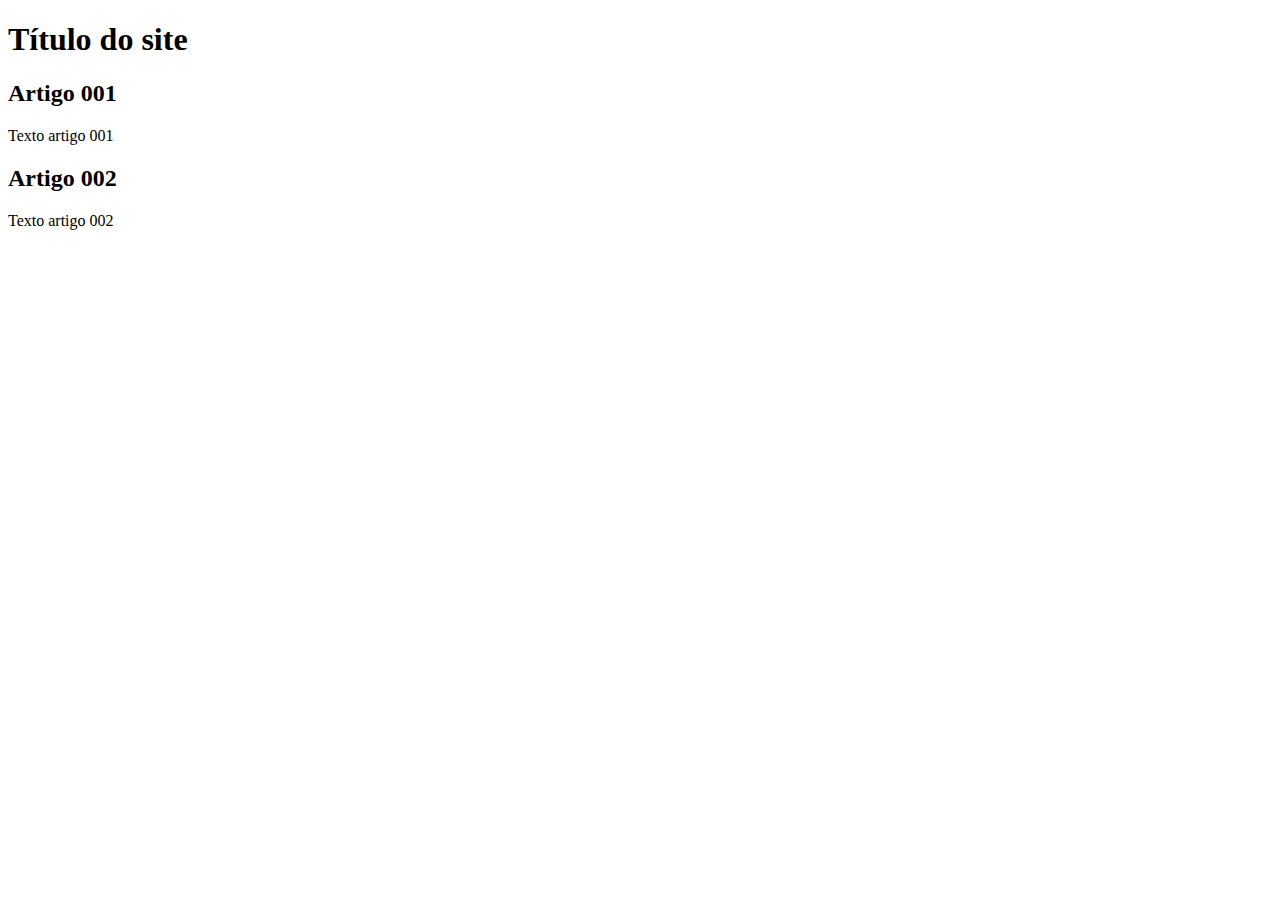
==== index.html @ 41725566 "add index" ====
<!DOCTYPE html>
<html lang="pt-br">
<head>
    <meta charset="UTF-8">
    <meta http-equiv="X-UA-Compatible" content="IE=edge">
    <meta name="viewport" content="width=device-width, initial-scale=1.0">
    <title>Título do site</title>
</head>
<body>
    <main>
        <header>
            <h1>Título do site</h1>
        </header>

        <article>
            <h2>Artigo 001</h2>
            <p>Texto artigo 001</p>
        </article>

        <article>
            <h2>Artigo 002</h2>
            <p>Texto artigo 002</p>
        </article>

    </main>
    
</body>
</html>
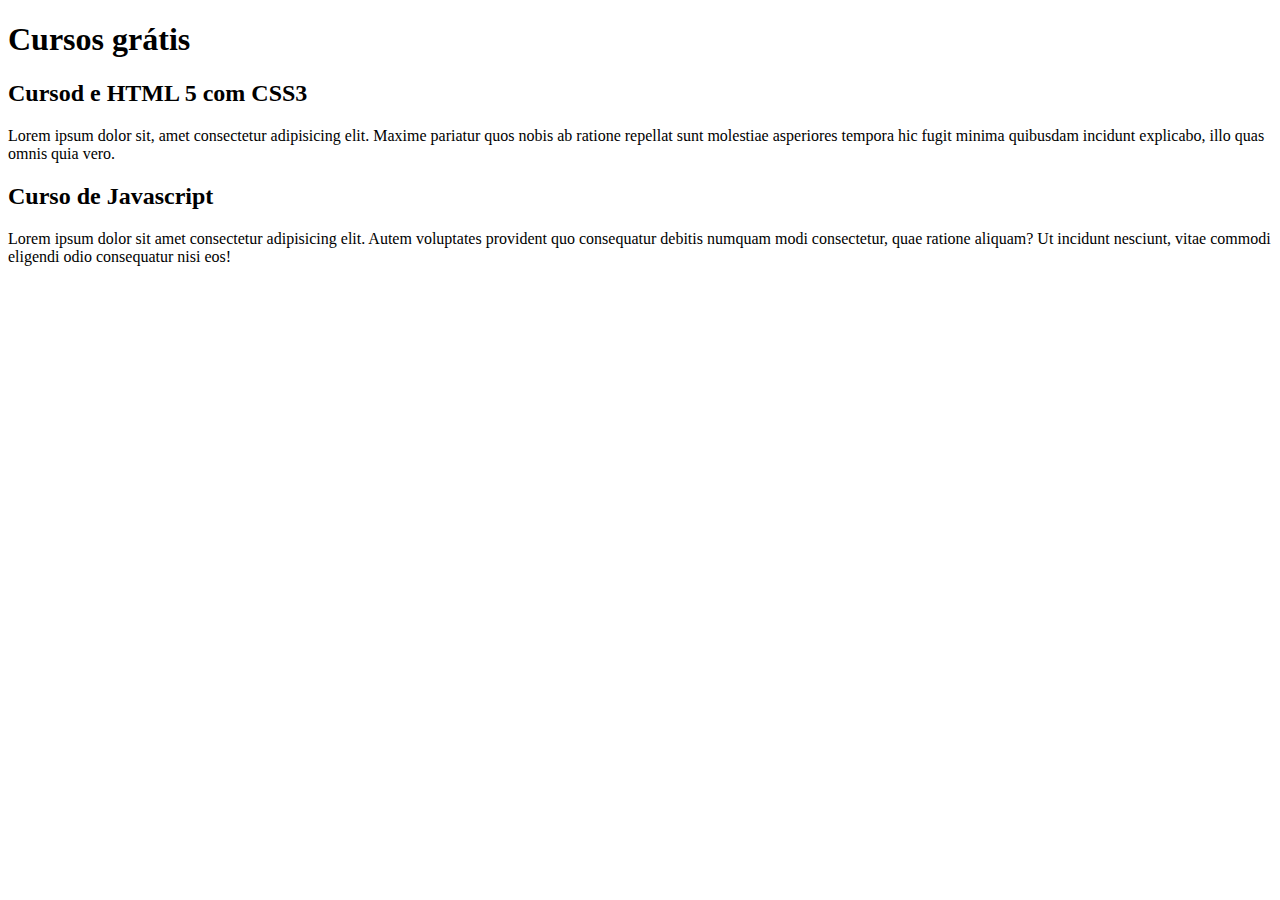
==== commit b426f575: "comecei a escrever  o conteúdo" ====
--- a/index.html
+++ b/index.html
@@ -4,22 +4,22 @@
     <meta charset="UTF-8">
     <meta http-equiv="X-UA-Compatible" content="IE=edge">
     <meta name="viewport" content="width=device-width, initial-scale=1.0">
-    <title>Título do site</title>
+    <title></title>
 </head>
 <body>
     <main>
         <header>
-            <h1>Título do site</h1>
+            <h1>Cursos grátis</h1>
         </header>
 
         <article>
-            <h2>Artigo 001</h2>
-            <p>Texto artigo 001</p>
+            <h2>Cursod e HTML 5 com CSS3</h2>
+            <p>Lorem ipsum dolor sit, amet consectetur adipisicing elit. Maxime pariatur quos nobis ab ratione repellat sunt molestiae asperiores tempora hic fugit minima quibusdam incidunt explicabo, illo quas omnis quia vero.</p>
         </article>
 
         <article>
-            <h2>Artigo 002</h2>
-            <p>Texto artigo 002</p>
+            <h2>Curso de Javascript</h2>
+            <p>Lorem ipsum dolor sit amet consectetur adipisicing elit. Autem voluptates provident quo consequatur debitis numquam modi consectetur, quae ratione aliquam? Ut incidunt nesciunt, vitae commodi eligendi odio consequatur nisi eos!</p>
         </article>
 
     </main>
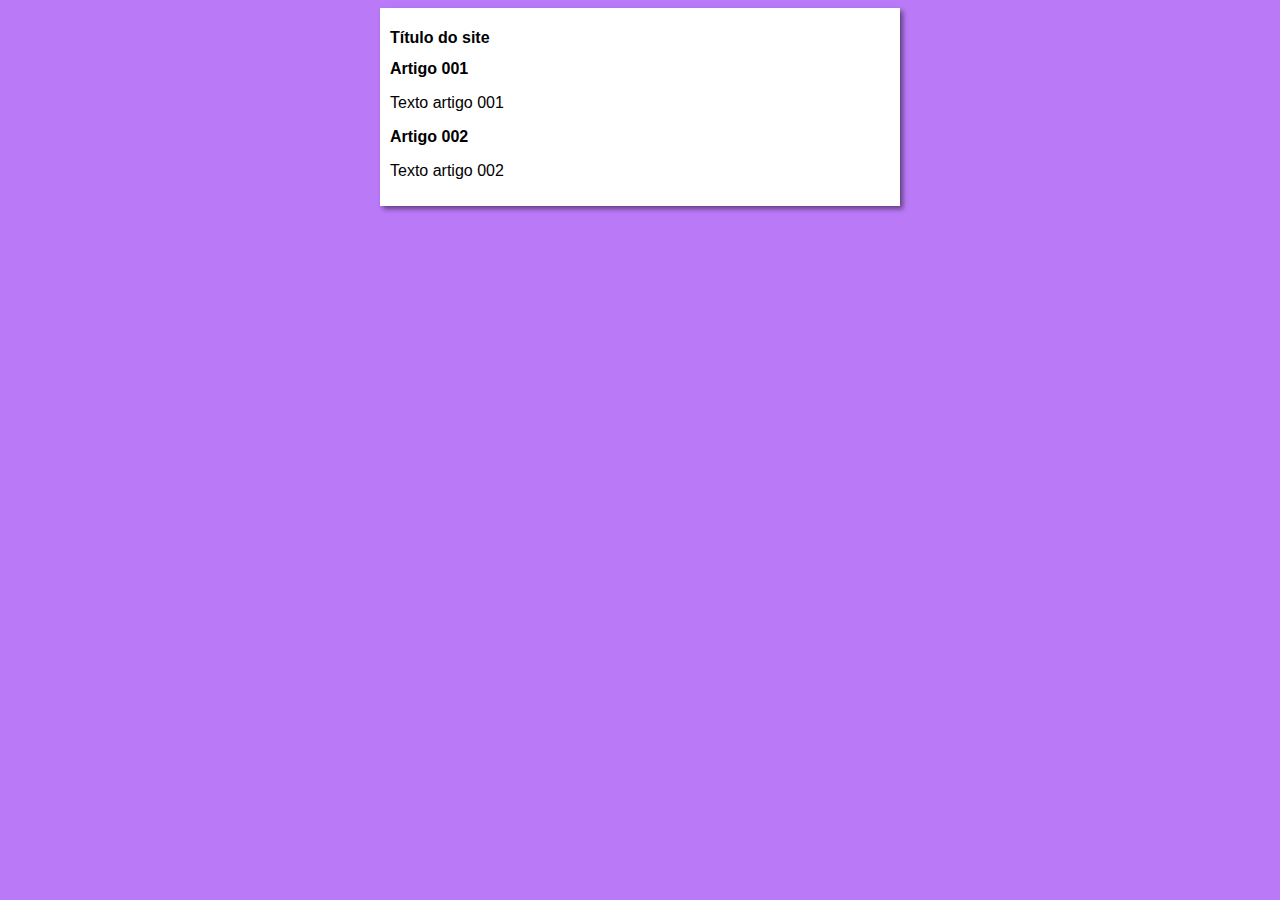
==== commit 853f7f2c: "iniciei o design" ====
--- a/index.html
+++ b/index.html
@@ -4,22 +4,23 @@
     <meta charset="UTF-8">
     <meta http-equiv="X-UA-Compatible" content="IE=edge">
     <meta name="viewport" content="width=device-width, initial-scale=1.0">
-    <title></title>
+    <title>Título do site</title>
+    <link rel="stylesheet" href="estilos/style.css">
 </head>
 <body>
     <main>
         <header>
-            <h1>Cursos grátis</h1>
+            <h1>Título do site</h1>
         </header>
 
         <article>
-            <h2>Cursod e HTML 5 com CSS3</h2>
-            <p>Lorem ipsum dolor sit, amet consectetur adipisicing elit. Maxime pariatur quos nobis ab ratione repellat sunt molestiae asperiores tempora hic fugit minima quibusdam incidunt explicabo, illo quas omnis quia vero.</p>
+            <h2>Artigo 001</h2>
+            <p>Texto artigo 001</p>
         </article>
 
         <article>
-            <h2>Curso de Javascript</h2>
-            <p>Lorem ipsum dolor sit amet consectetur adipisicing elit. Autem voluptates provident quo consequatur debitis numquam modi consectetur, quae ratione aliquam? Ut incidunt nesciunt, vitae commodi eligendi odio consequatur nisi eos!</p>
+            <h2>Artigo 002</h2>
+            <p>Texto artigo 002</p>
         </article>
 
     </main>
--- a/estilos/style.css
+++ b/estilos/style.css
@@ -0,0 +1,16 @@
+* {
+    font-family: Arial, Helvetica, sans-serif;
+    font-size: 16px;
+}
+
+body{
+    background-color: rgb(186, 122, 247);
+}
+
+main {
+    background-color: white;
+    width: 500px;
+    margin: auto;
+    box-shadow: 3px 3px 5px rgb(0, 0, 0, 0.473);
+    padding: 10px;
+}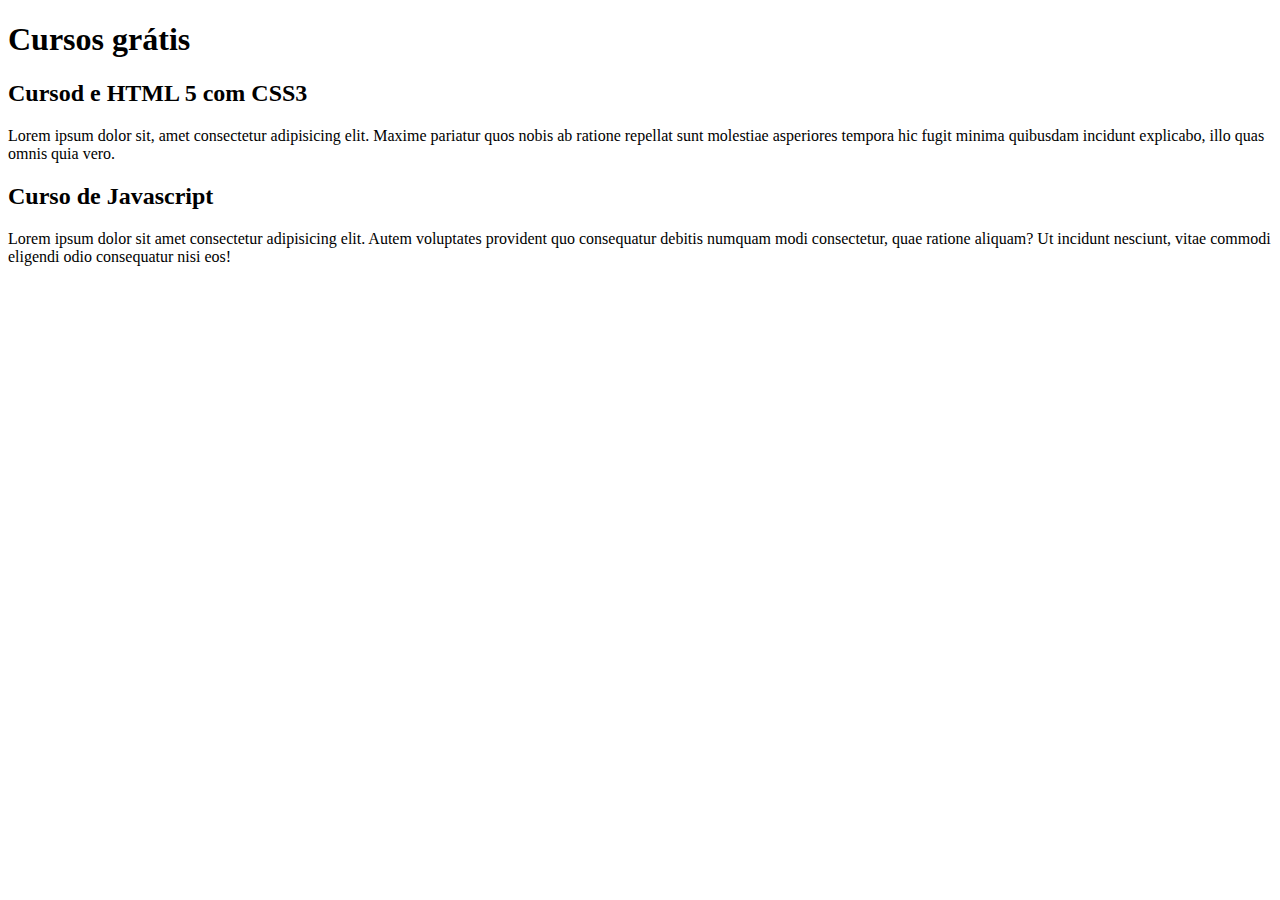
==== commit 2e1d3277: "Update index.html" ====
--- a/index.html
+++ b/index.html
@@ -4,23 +4,22 @@
     <meta charset="UTF-8">
     <meta http-equiv="X-UA-Compatible" content="IE=edge">
     <meta name="viewport" content="width=device-width, initial-scale=1.0">
-    <title>Título do site</title>
-    <link rel="stylesheet" href="estilos/style.css">
+    <title>Site Cursoevídeo</title>
 </head>
 <body>
     <main>
         <header>
-            <h1>Título do site</h1>
+            <h1>Cursos grátis</h1>
         </header>
 
         <article>
-            <h2>Artigo 001</h2>
-            <p>Texto artigo 001</p>
+            <h2>Cursod e HTML 5 com CSS3</h2>
+            <p>Lorem ipsum dolor sit, amet consectetur adipisicing elit. Maxime pariatur quos nobis ab ratione repellat sunt molestiae asperiores tempora hic fugit minima quibusdam incidunt explicabo, illo quas omnis quia vero.</p>
         </article>
 
         <article>
-            <h2>Artigo 002</h2>
-            <p>Texto artigo 002</p>
+            <h2>Curso de Javascript</h2>
+            <p>Lorem ipsum dolor sit amet consectetur adipisicing elit. Autem voluptates provident quo consequatur debitis numquam modi consectetur, quae ratione aliquam? Ut incidunt nesciunt, vitae commodi eligendi odio consequatur nisi eos!</p>
         </article>
 
     </main>
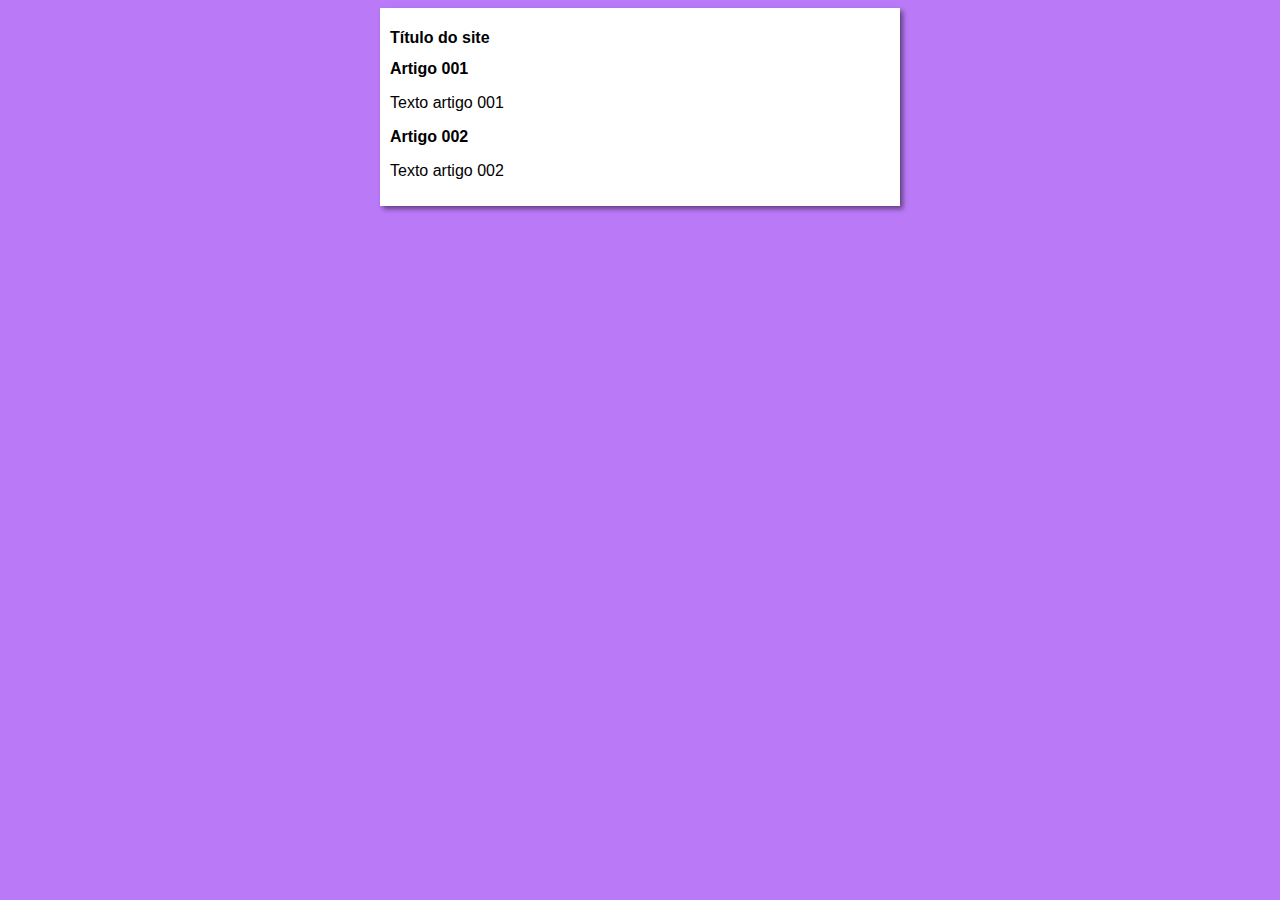
==== commit 1457ef06: "Update index.html" ====
--- a/index.html
+++ b/index.html
@@ -4,22 +4,23 @@
     <meta charset="UTF-8">
     <meta http-equiv="X-UA-Compatible" content="IE=edge">
     <meta name="viewport" content="width=device-width, initial-scale=1.0">
-    <title>Site Cursoevídeo</title>
+    <title>Curso em Vídeo</title>
+    <link rel="stylesheet" href="estilos/style.css">
 </head>
 <body>
     <main>
         <header>
-            <h1>Cursos grátis</h1>
+            <h1>Título do site</h1>
         </header>
 
         <article>
-            <h2>Cursod e HTML 5 com CSS3</h2>
-            <p>Lorem ipsum dolor sit, amet consectetur adipisicing elit. Maxime pariatur quos nobis ab ratione repellat sunt molestiae asperiores tempora hic fugit minima quibusdam incidunt explicabo, illo quas omnis quia vero.</p>
+            <h2>Artigo 001</h2>
+            <p>Texto artigo 001</p>
         </article>
 
         <article>
-            <h2>Curso de Javascript</h2>
-            <p>Lorem ipsum dolor sit amet consectetur adipisicing elit. Autem voluptates provident quo consequatur debitis numquam modi consectetur, quae ratione aliquam? Ut incidunt nesciunt, vitae commodi eligendi odio consequatur nisi eos!</p>
+            <h2>Artigo 002</h2>
+            <p>Texto artigo 002</p>
         </article>
 
     </main>
--- a/estilos/style.css
+++ b/estilos/style.css
@@ -0,0 +1,16 @@
+* {
+    font-family: Arial, Helvetica, sans-serif;
+    font-size: 16px;
+}
+
+body{
+    background-color: rgb(186, 122, 247);
+}
+
+main {
+    background-color: white;
+    width: 500px;
+    margin: auto;
+    box-shadow: 3px 3px 5px rgb(0, 0, 0, 0.473);
+    padding: 10px;
+}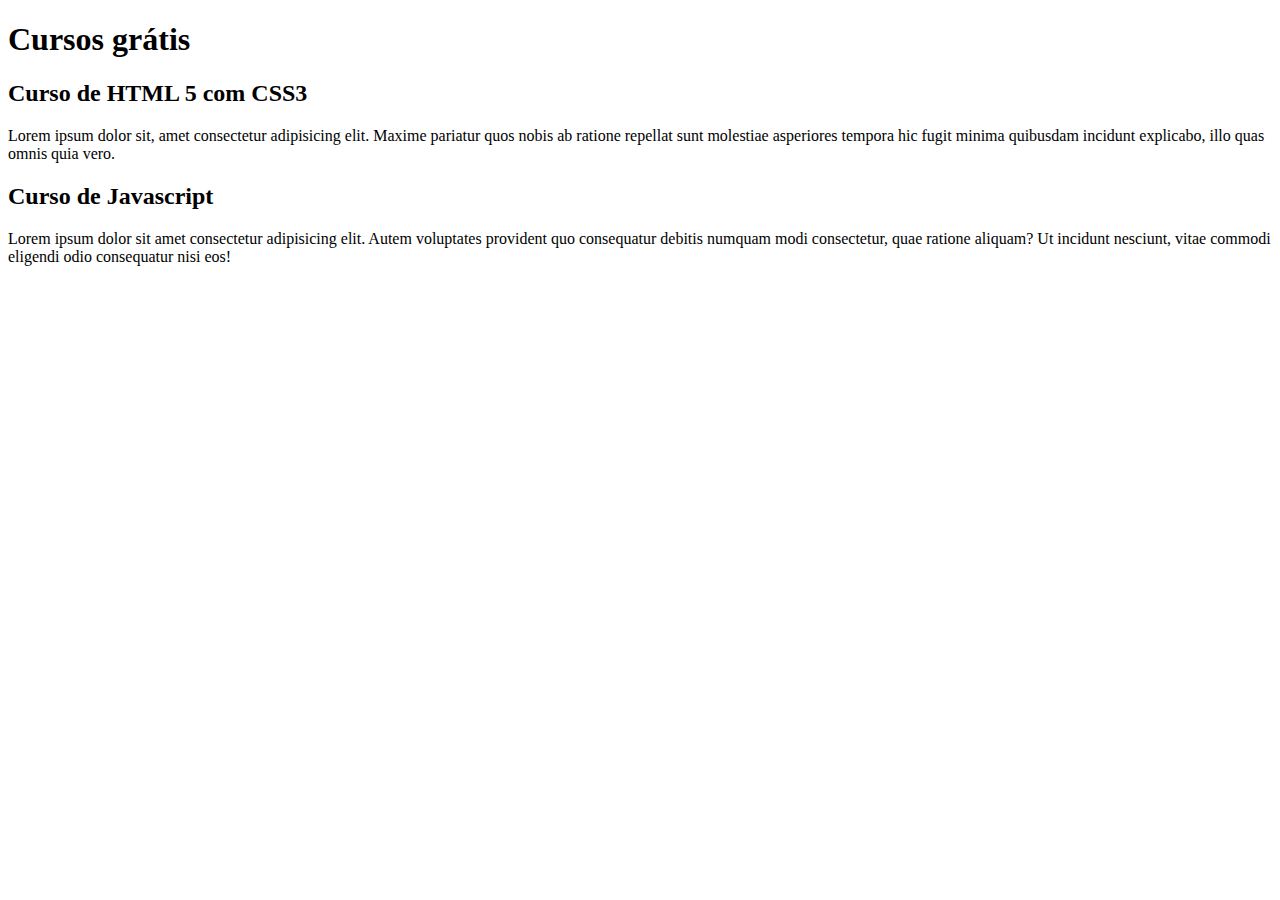
==== commit 9d339c8a: "Update index.html" ====
--- a/index.html
+++ b/index.html
@@ -4,23 +4,22 @@
     <meta charset="UTF-8">
     <meta http-equiv="X-UA-Compatible" content="IE=edge">
     <meta name="viewport" content="width=device-width, initial-scale=1.0">
-    <title>Curso em Vídeo</title>
-    <link rel="stylesheet" href="estilos/style.css">
+    <title>Site Cursoevídeo</title>
 </head>
 <body>
     <main>
         <header>
-            <h1>Título do site</h1>
+            <h1>Cursos grátis</h1>
         </header>
 
         <article>
-            <h2>Artigo 001</h2>
-            <p>Texto artigo 001</p>
+            <h2>Curso de HTML 5 com CSS3</h2>
+            <p>Lorem ipsum dolor sit, amet consectetur adipisicing elit. Maxime pariatur quos nobis ab ratione repellat sunt molestiae asperiores tempora hic fugit minima quibusdam incidunt explicabo, illo quas omnis quia vero.</p>
         </article>
 
         <article>
-            <h2>Artigo 002</h2>
-            <p>Texto artigo 002</p>
+            <h2>Curso de Javascript</h2>
+            <p>Lorem ipsum dolor sit amet consectetur adipisicing elit. Autem voluptates provident quo consequatur debitis numquam modi consectetur, quae ratione aliquam? Ut incidunt nesciunt, vitae commodi eligendi odio consequatur nisi eos!</p>
         </article>
 
     </main>
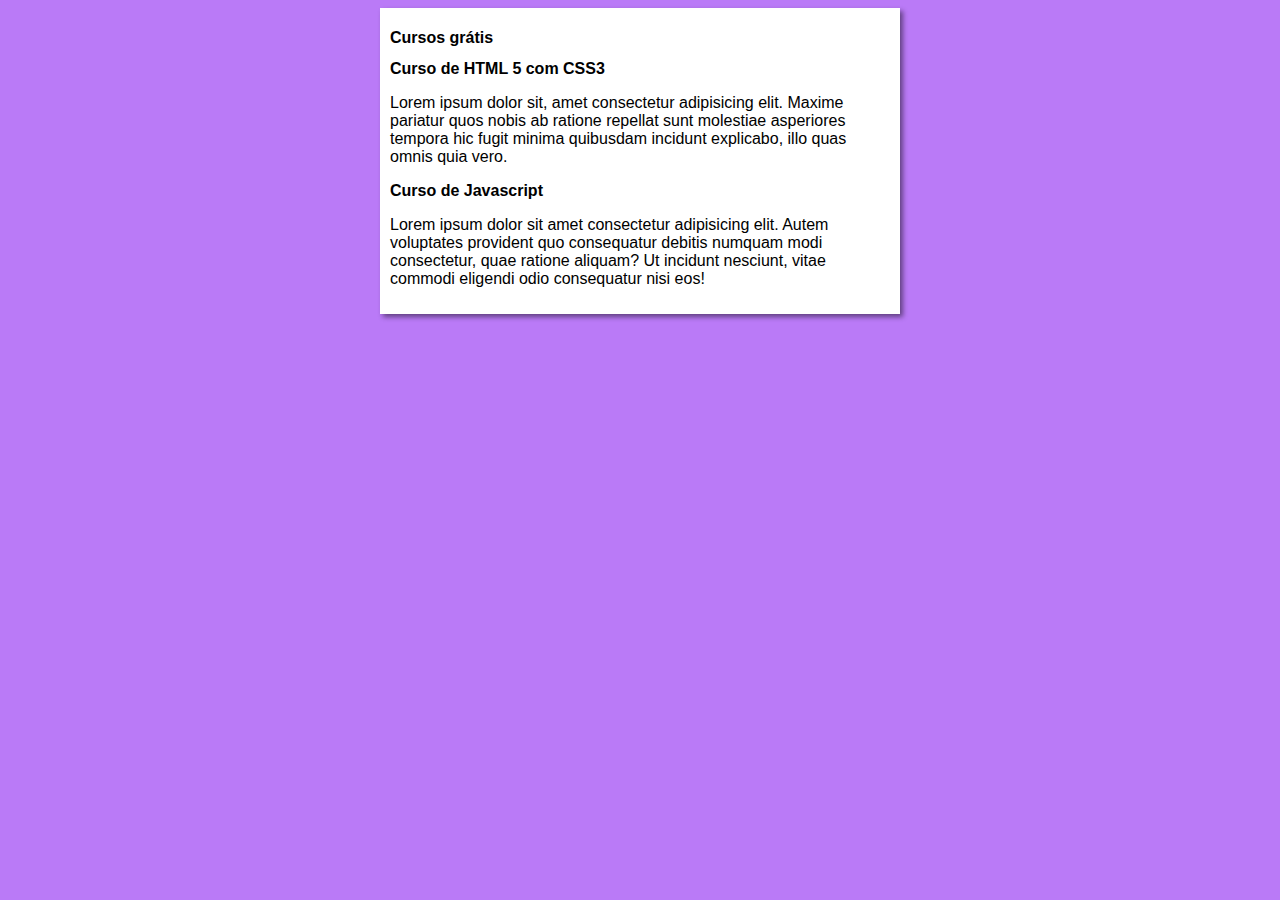
==== commit 90b8a003: "Merge branch 'design' into main" ====
--- a/index.html
+++ b/index.html
@@ -4,7 +4,8 @@
     <meta charset="UTF-8">
     <meta http-equiv="X-UA-Compatible" content="IE=edge">
     <meta name="viewport" content="width=device-width, initial-scale=1.0">
-    <title>Site Cursoevídeo</title>
+    <title>Curso em Vídeo</title>
+    <link rel="stylesheet" href="estilos/style.css">
 </head>
 <body>
     <main>
--- a/estilos/style.css
+++ b/estilos/style.css
@@ -0,0 +1,16 @@
+* {
+    font-family: Arial, Helvetica, sans-serif;
+    font-size: 16px;
+}
+
+body{
+    background-color: rgb(186, 122, 247);
+}
+
+main {
+    background-color: white;
+    width: 500px;
+    margin: auto;
+    box-shadow: 3px 3px 5px rgb(0, 0, 0, 0.473);
+    padding: 10px;
+}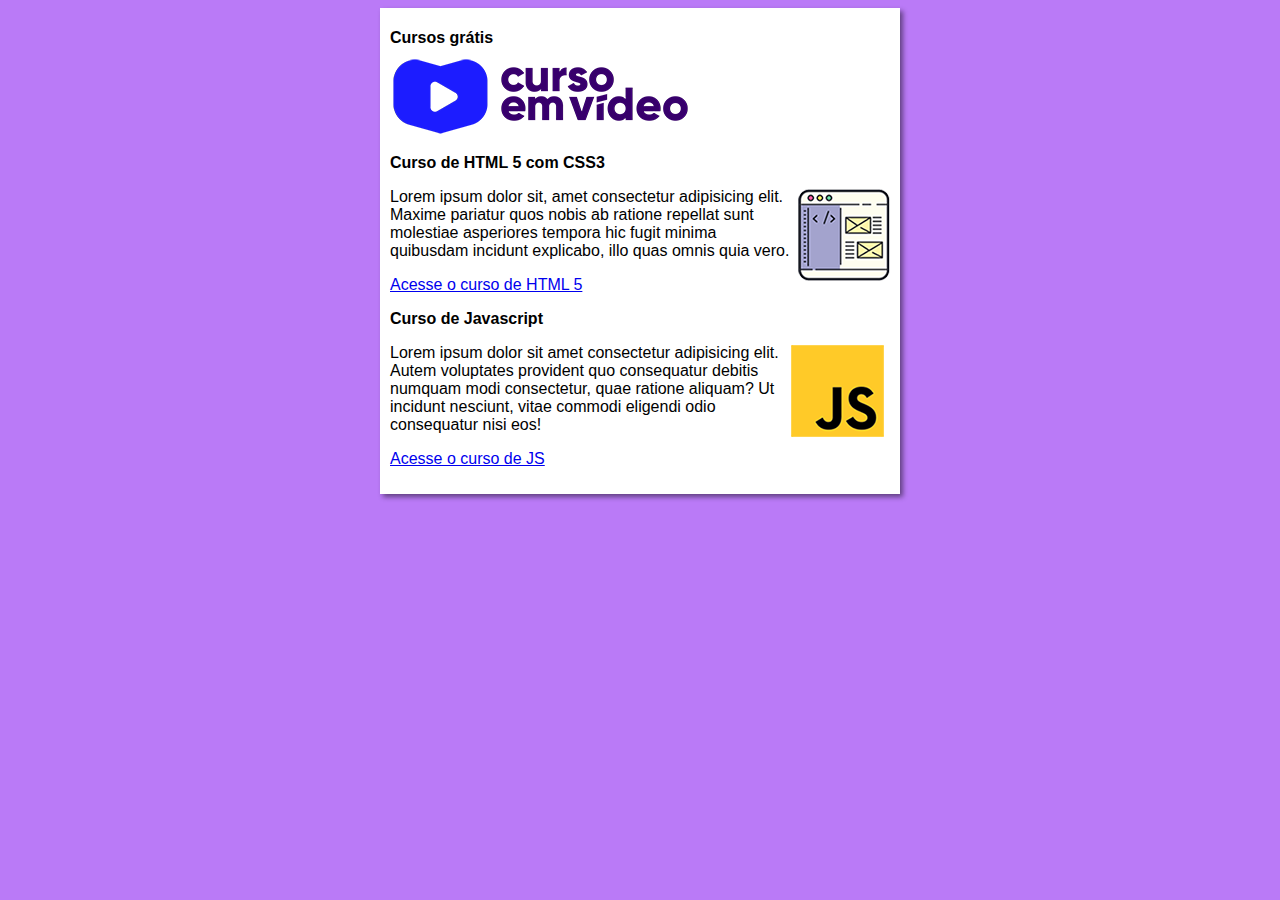
==== commit 33a1de38: "criei o site" ====
--- a/index.html
+++ b/index.html
@@ -11,16 +11,21 @@
     <main>
         <header>
             <h1>Cursos grátis</h1>
+            <img src="estilos/imagens/curso-em-video-cor.png" alt="Curso em vídeo">
         </header>
 
         <article>
             <h2>Curso de HTML 5 com CSS3</h2>
+            <img class="lado" src="estilos/imagens/curso-html-css.png" alt="Curso HTML">
             <p>Lorem ipsum dolor sit, amet consectetur adipisicing elit. Maxime pariatur quos nobis ab ratione repellat sunt molestiae asperiores tempora hic fugit minima quibusdam incidunt explicabo, illo quas omnis quia vero.</p>
+            <p><a href="curso-html.html">Acesse o curso de HTML 5</a></p>
         </article>
 
         <article>
             <h2>Curso de Javascript</h2>
+            <img class="lado" src="estilos/imagens/curso-javascript.png" alt="Curso JS">
             <p>Lorem ipsum dolor sit amet consectetur adipisicing elit. Autem voluptates provident quo consequatur debitis numquam modi consectetur, quae ratione aliquam? Ut incidunt nesciunt, vitae commodi eligendi odio consequatur nisi eos!</p>
+            <p><a href="curso-js.html">Acesse o curso de JS</a></p>
         </article>
 
     </main>
--- a/estilos/style.css
+++ b/estilos/style.css
@@ -13,4 +13,8 @@
     margin: auto;
     box-shadow: 3px 3px 5px rgb(0, 0, 0, 0.473);
     padding: 10px;
+}
+
+img.lado{
+float: right;
 }